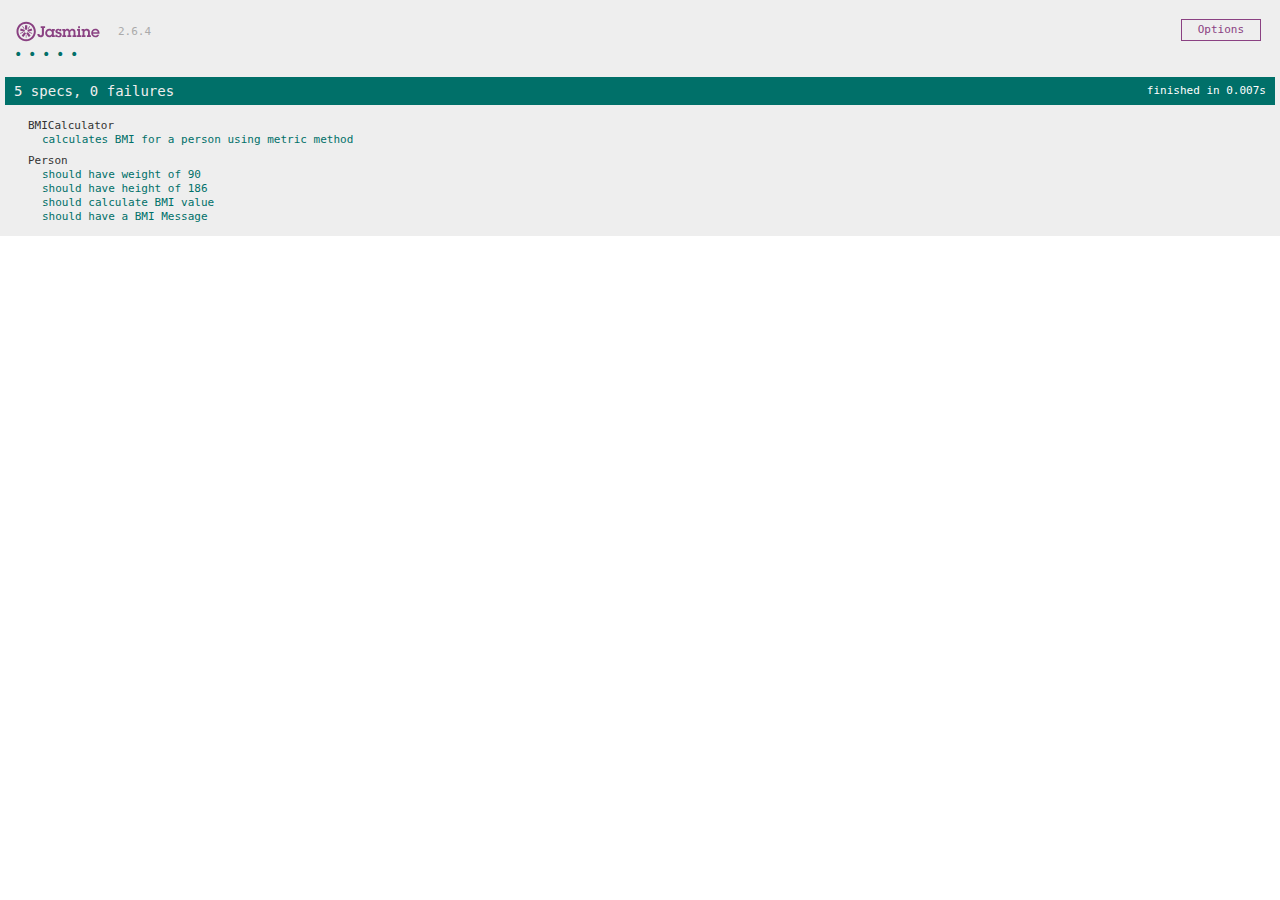
==== SpecRunner.html @ e2faa3b2 "first commit" ====
<!DOCTYPE html>
<html>
<head>
  <meta charset="utf-8">
  <title>Jasmine Spec Runner v2.6.4</title>

  <link rel="shortcut icon" type="image/png" href="lib/jasmine-2.6.4/jasmine_favicon.png">
  <link rel="stylesheet" href="lib/jasmine-2.6.4/jasmine.css">

  <script src="lib/jasmine-2.6.4/jasmine.js"></script>
  <script src="lib/jasmine-2.6.4/jasmine-html.js"></script>
  <script src="lib/jasmine-2.6.4/boot.js"></script>

  <!-- include source files here... -->
  <script src="src/person.js"></script>
  <script src="src/bmi_calculator.js"></script>

  <!-- include spec files here... -->
  <script src="spec/bmi_calculator_spec.js"></script>
  <script src="spec/person_spec.js"></script>

</head>

<body>
</body>
</html>
---- lib/jasmine-2.6.4/jasmine.css ----
body { overflow-y: scroll; }

.jasmine_html-reporter { background-color: #eee; padding: 5px; margin: -8px; font-size: 11px; font-family: Monaco, "Lucida Console", monospace; line-height: 14px; color: #333; }
.jasmine_html-reporter a { text-decoration: none; }
.jasmine_html-reporter a:hover { text-decoration: underline; }
.jasmine_html-reporter p, .jasmine_html-reporter h1, .jasmine_html-reporter h2, .jasmine_html-reporter h3, .jasmine_html-reporter h4, .jasmine_html-reporter h5, .jasmine_html-reporter h6 { margin: 0; line-height: 14px; }
.jasmine_html-reporter .jasmine-banner, .jasmine_html-reporter .jasmine-symbol-summary, .jasmine_html-reporter .jasmine-summary, .jasmine_html-reporter .jasmine-result-message, .jasmine_html-reporter .jasmine-spec .jasmine-description, .jasmine_html-reporter .jasmine-spec-detail .jasmine-description, .jasmine_html-reporter .jasmine-alert .jasmine-bar, .jasmine_html-reporter .jasmine-stack-trace { padding-left: 9px; padding-right: 9px; }
.jasmine_html-reporter .jasmine-banner { position: relative; }
.jasmine_html-reporter .jasmine-banner .jasmine-title { background: url('[data-uri]') no-repeat; background: url('[data-uri]') no-repeat, none; -moz-background-size: 100%; -o-background-size: 100%; -webkit-background-size: 100%; background-size: 100%; display: block; float: left; width: 90px; height: 25px; }
.jasmine_html-reporter .jasmine-banner .jasmine-version { margin-left: 14px; position: relative; top: 6px; }
.jasmine_html-reporter #jasmine_content { position: fixed; right: 100%; }
.jasmine_html-reporter .jasmine-version { color: #aaa; }
.jasmine_html-reporter .jasmine-banner { margin-top: 14px; }
.jasmine_html-reporter .jasmine-duration { color: #fff; float: right; line-height: 28px; padding-right: 9px; }
.jasmine_html-reporter .jasmine-symbol-summary { overflow: hidden; *zoom: 1; margin: 14px 0; }
.jasmine_html-reporter .jasmine-symbol-summary li { display: inline-block; height: 10px; width: 14px; font-size: 16px; }
.jasmine_html-reporter .jasmine-symbol-summary li.jasmine-passed { font-size: 14px; }
.jasmine_html-reporter .jasmine-symbol-summary li.jasmine-passed:before { color: #007069; content: "\02022"; }
.jasmine_html-reporter .jasmine-symbol-summary li.jasmine-failed { line-height: 9px; }
.jasmine_html-reporter .jasmine-symbol-summary li.jasmine-failed:before { color: #ca3a11; content: "\d7"; font-weight: bold; margin-left: -1px; }
.jasmine_html-reporter .jasmine-symbol-summary li.jasmine-disabled { font-size: 14px; }
.jasmine_html-reporter .jasmine-symbol-summary li.jasmine-disabled:before { color: #bababa; content: "\02022"; }
.jasmine_html-reporter .jasmine-symbol-summary li.jasmine-pending { line-height: 17px; }
.jasmine_html-reporter .jasmine-symbol-summary li.jasmine-pending:before { color: #ba9d37; content: "*"; }
.jasmine_html-reporter .jasmine-symbol-summary li.jasmine-empty { font-size: 14px; }
.jasmine_html-reporter .jasmine-symbol-summary li.jasmine-empty:before { color: #ba9d37; content: "\02022"; }
.jasmine_html-reporter .jasmine-run-options { float: right; margin-right: 5px; border: 1px solid #8a4182; color: #8a4182; position: relative; line-height: 20px; }
.jasmine_html-reporter .jasmine-run-options .jasmine-trigger { cursor: pointer; padding: 8px 16px; }
.jasmine_html-reporter .jasmine-run-options .jasmine-payload { position: absolute; display: none; right: -1px; border: 1px solid #8a4182; background-color: #eee; white-space: nowrap; padding: 4px 8px; }
.jasmine_html-reporter .jasmine-run-options .jasmine-payload.jasmine-open { display: block; }
.jasmine_html-reporter .jasmine-bar { line-height: 28px; font-size: 14px; display: block; color: #eee; }
.jasmine_html-reporter .jasmine-bar.jasmine-failed { background-color: #ca3a11; }
.jasmine_html-reporter .jasmine-bar.jasmine-passed { background-color: #007069; }
.jasmine_html-reporter .jasmine-bar.jasmine-skipped { background-color: #bababa; }
.jasmine_html-reporter .jasmine-bar.jasmine-errored { background-color: #ca3a11; }
.jasmine_html-reporter .jasmine-bar.jasmine-menu { background-color: #fff; color: #aaa; }
.jasmine_html-reporter .jasmine-bar.jasmine-menu a { color: #333; }
.jasmine_html-reporter .jasmine-bar a { color: white; }
.jasmine_html-reporter.jasmine-spec-list .jasmine-bar.jasmine-menu.jasmine-failure-list, .jasmine_html-reporter.jasmine-spec-list .jasmine-results .jasmine-failures { display: none; }
.jasmine_html-reporter.jasmine-failure-list .jasmine-bar.jasmine-menu.jasmine-spec-list, .jasmine_html-reporter.jasmine-failure-list .jasmine-summary { display: none; }
.jasmine_html-reporter .jasmine-results { margin-top: 14px; }
.jasmine_html-reporter .jasmine-summary { margin-top: 14px; }
.jasmine_html-reporter .jasmine-summary ul { list-style-type: none; margin-left: 14px; padding-top: 0; padding-left: 0; }
.jasmine_html-reporter .jasmine-summary ul.jasmine-suite { margin-top: 7px; margin-bottom: 7px; }
.jasmine_html-reporter .jasmine-summary li.jasmine-passed a { color: #007069; }
.jasmine_html-reporter .jasmine-summary li.jasmine-failed a { color: #ca3a11; }
.jasmine_html-reporter .jasmine-summary li.jasmine-empty a { color: #ba9d37; }
.jasmine_html-reporter .jasmine-summary li.jasmine-pending a { color: #ba9d37; }
.jasmine_html-reporter .jasmine-summary li.jasmine-disabled a { color: #bababa; }
.jasmine_html-reporter .jasmine-description + .jasmine-suite { margin-top: 0; }
.jasmine_html-reporter .jasmine-suite { margin-top: 14px; }
.jasmine_html-reporter .jasmine-suite a { color: #333; }
.jasmine_html-reporter .jasmine-failures .jasmine-spec-detail { margin-bottom: 28px; }
.jasmine_html-reporter .jasmine-failures .jasmine-spec-detail .jasmine-description { background-color: #ca3a11; }
.jasmine_html-reporter .jasmine-failures .jasmine-spec-detail .jasmine-description a { color: white; }
.jasmine_html-reporter .jasmine-result-message { padding-top: 14px; color: #333; white-space: pre; }
.jasmine_html-reporter .jasmine-result-message span.jasmine-result { display: block; }
.jasmine_html-reporter .jasmine-stack-trace { margin: 5px 0 0 0; max-height: 224px; overflow: auto; line-height: 18px; color: #666; border: 1px solid #ddd; background: white; white-space: pre; }
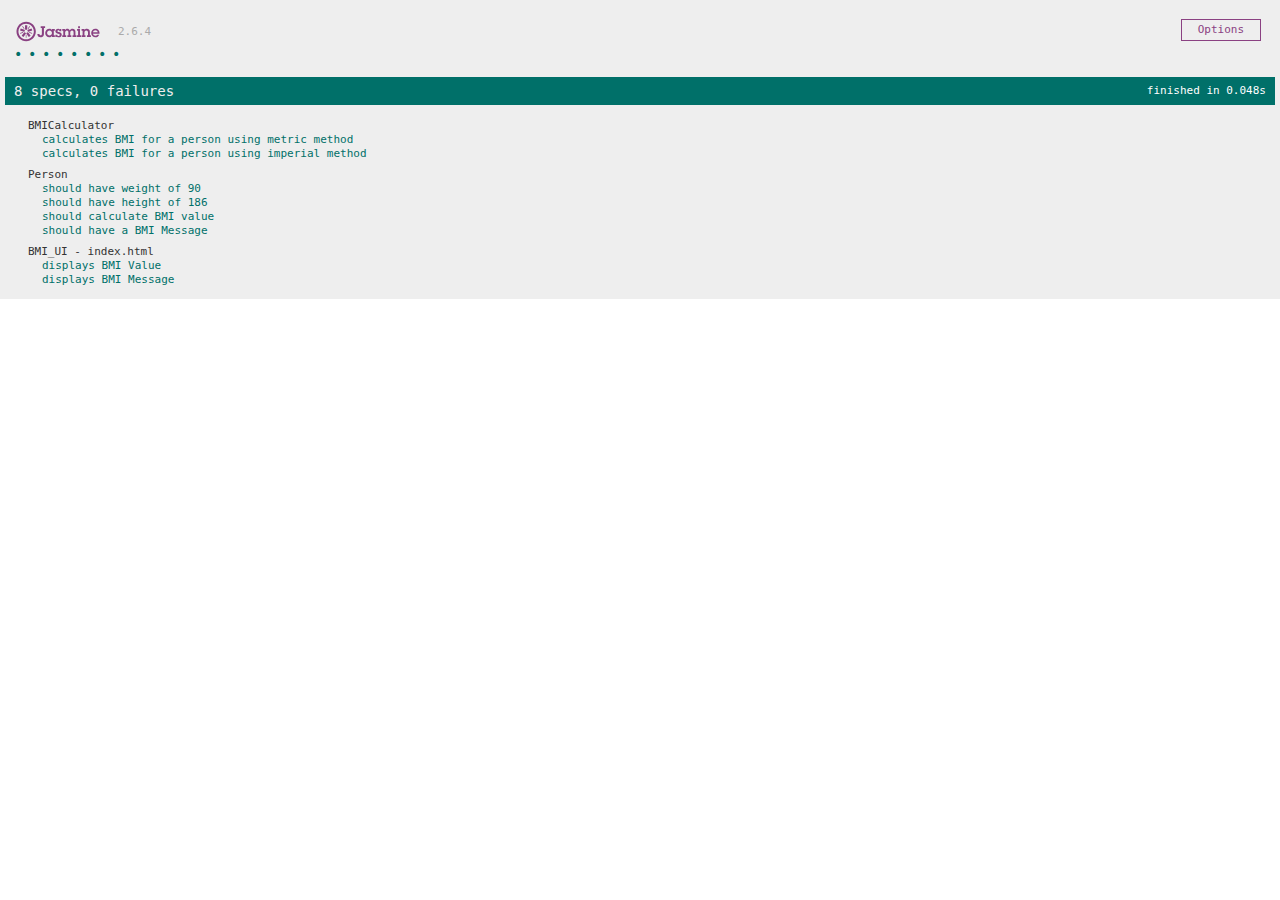
==== commit cf3c3544: "add imperial person bmi calculation" ====
--- a/SpecRunner.html
+++ b/SpecRunner.html
@@ -10,6 +10,13 @@
   <script src="lib/jasmine-2.6.4/jasmine.js"></script>
   <script src="lib/jasmine-2.6.4/jasmine-html.js"></script>
   <script src="lib/jasmine-2.6.4/boot.js"></script>
+  <script src='https://code.jquery.com/jquery-2.1.4.js'></script>
+  <script src="lib/jquery.min.js"></script>
+  <script>
+      $.holdReady(true);
+  </script>
+  <script src="lib/jasmine-jquery.js"></script>
+
 
   <!-- include source files here... -->
   <script src="src/person.js"></script>
@@ -18,7 +25,7 @@
   <!-- include spec files here... -->
   <script src="spec/bmi_calculator_spec.js"></script>
   <script src="spec/person_spec.js"></script>
-
+<script src="spec/bmi_ui_spec.js"></script>
 </head>
 
 <body>
